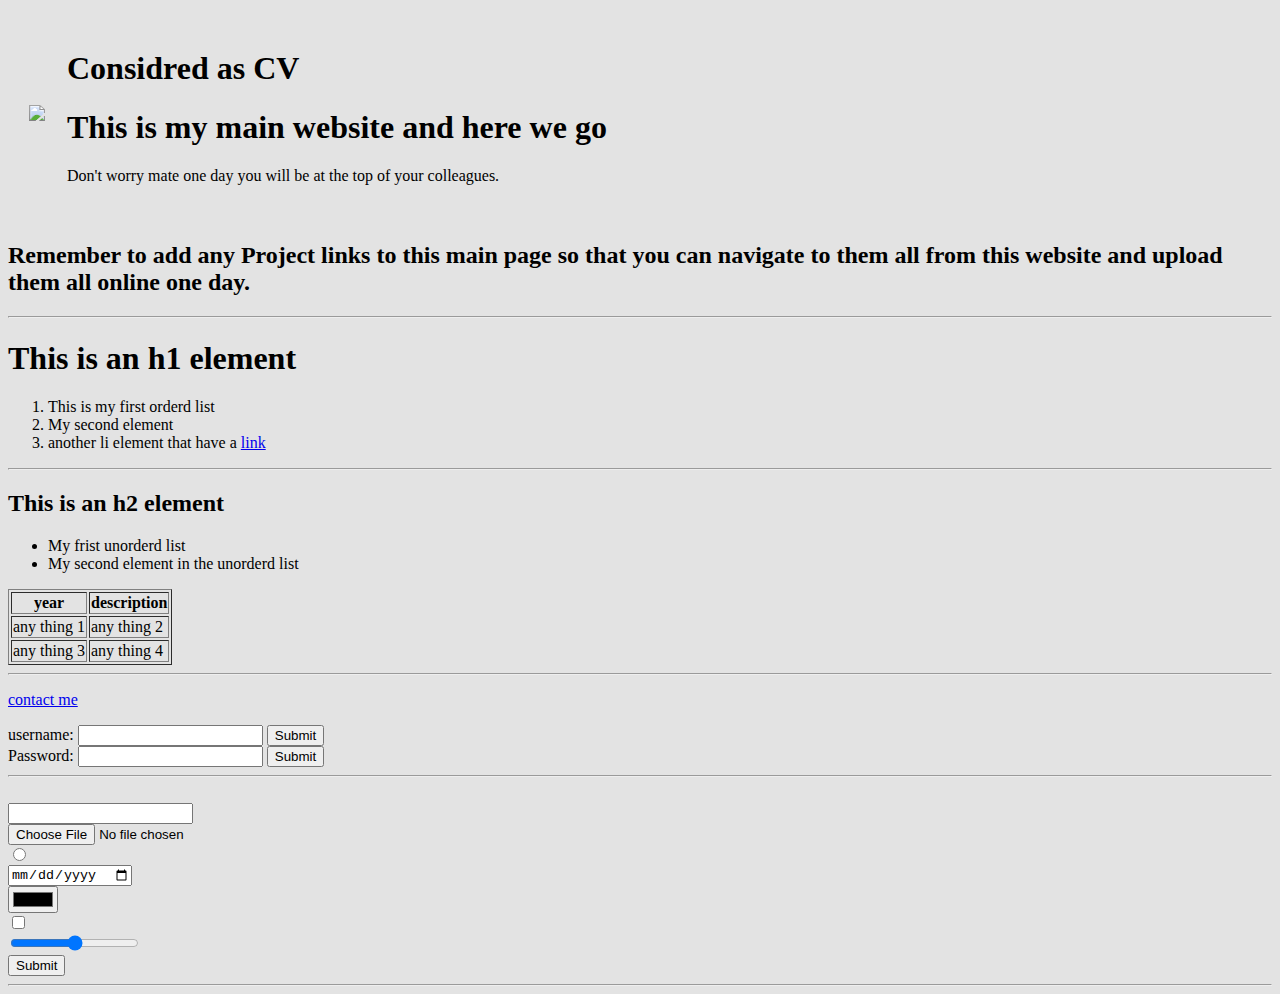
==== index.html @ bbe71856 "Update and rename main.html to index.html" ====
<!DOCTYPE html>
<html>
  <head>
    <title>The Journey Bigens</title>
    <style>
      body {
        background-color: rgb(227, 227, 227);
      }
    </style>
  </head>

  <body>
    <table cellspacing="20">
      <TR>
        <td>
          <img src="DSC_0074.JPG" style="width: 300px;">
        </td>
        <td>
          <h1>Considred as CV</h1>
          
          <h1>This is my main website and here we go</h1>
          
          <p>Don't worry mate one day you will be at the top of your colleagues.</p>
        </td>
      </TR>
    </table>

    <h2>Remember to add any Project links to this main page so that you can navigate to them all from this website and upload them all online one day.</h2>
    <hr>
    
    <h1>This is an h1 element</h1>
    
    <ol>
      <li>This is my first orderd list</li>
      <li>My second element</li>
      <li>another li element that have a <a href="another.html"> link</a></li>
    </ol>
    <hr>
    
    <h2>This is an h2 element</h2>
    
    <ul>
      <li>My frist unorderd list</li>
      <li>My second element in the unorderd list</li>
    </ul>
    
    <table border=" 1px">
      
      <thead>
        <tr>
          <th>year</th>
          <th>description</th>
        </tr>
      </thead>
      
      <tbody>
        <tr>
          <td>any thing 1</td>
          <td>any thing 2</td>
        </tr>
        <td>any thing 3</td>
        <td>any thing 4</td>
      </tbody>
      
      <tfoot>
      </tfoot>
    </table>
    
    <hr>
    <p><a href="Contact page.html">contact me</a></p>

  <form action="">
    
    <label for="">username: </label>
    <input type="text">
    <button>Submit</button>
    <br>

    <label for="">Password: </label>
    <input type="password">
    <input type="submit">
    <br>
    <hr>

    <br>
    <input type="text">
    <br>
    <input type="file">
    <br>
    <input type="radio">
    <br>
    <input type="date">
    <br>
    <input type="color">
    <br>
    <input type="checkbox">
    <br>
    <input type="range">
    <br>
    <input type="submit">
  
  </form>
  
  <hr>

  </body>
  </html>
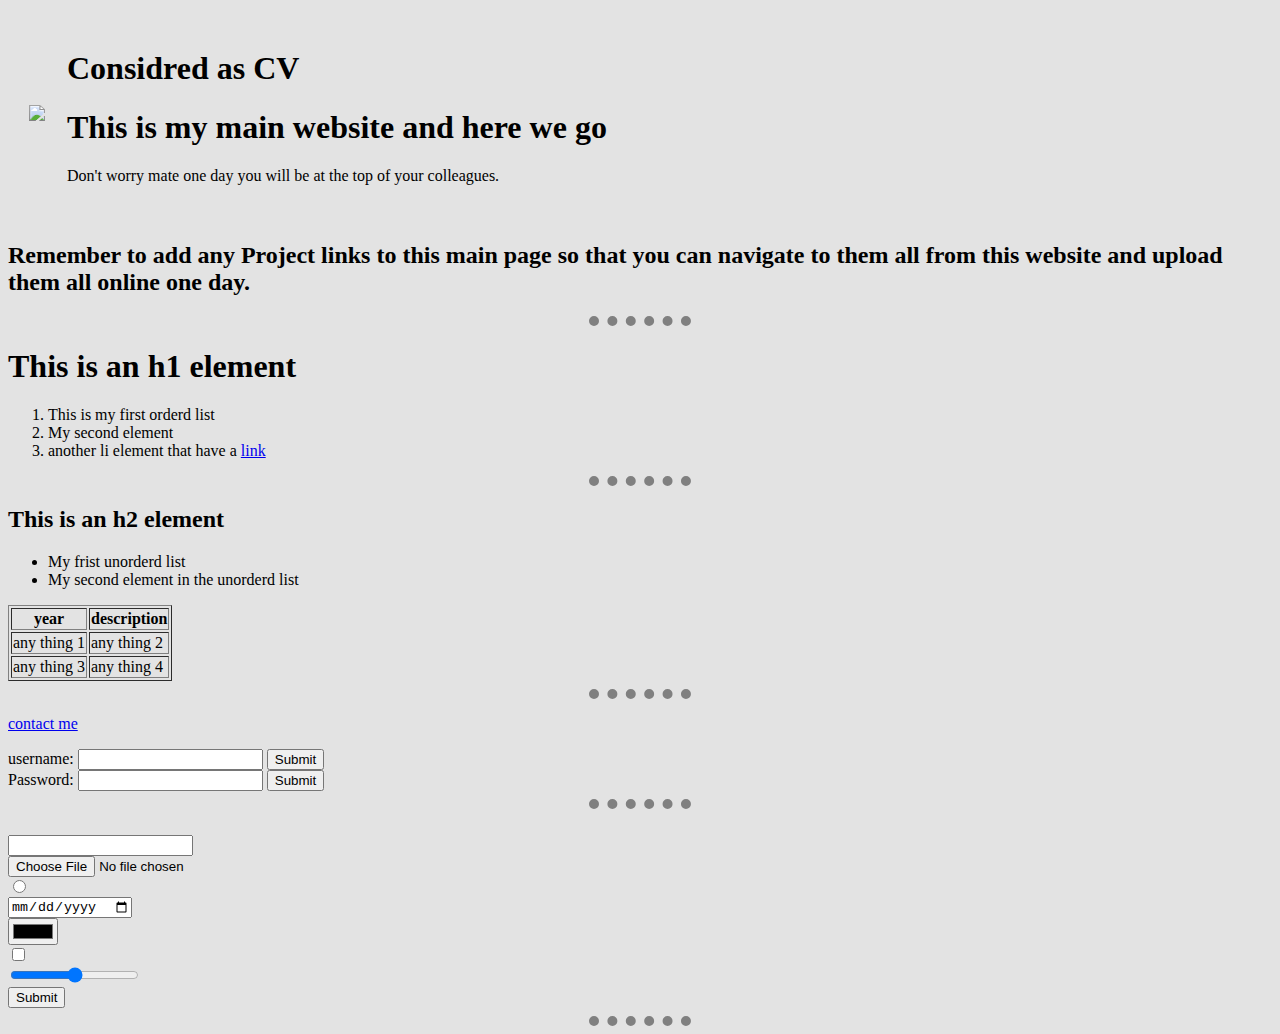
==== commit fe720ee2: "updating the css with seprate style sheet" ====
--- a/index.html
+++ b/index.html
@@ -2,11 +2,7 @@
 <html>
   <head>
     <title>The Journey Bigens</title>
-    <style>
-      body {
-        background-color: rgb(227, 227, 227);
-      }
-    </style>
+    <link rel="stylesheet" href="css/styels.css">
   </head>
 
   <body>
@@ -104,4 +100,4 @@
   <hr>
 
   </body>
-  </html>
+  </html>--- a/css/styels.css
+++ b/css/styels.css
@@ -0,0 +1,11 @@
+body {
+  background-color: rgb(227, 227, 227);
+}
+
+hr {
+  border-style:none;
+  border-top-style: dotted;
+  border-color: gray;
+  border-width: 10px;
+  width: 8%;
+}